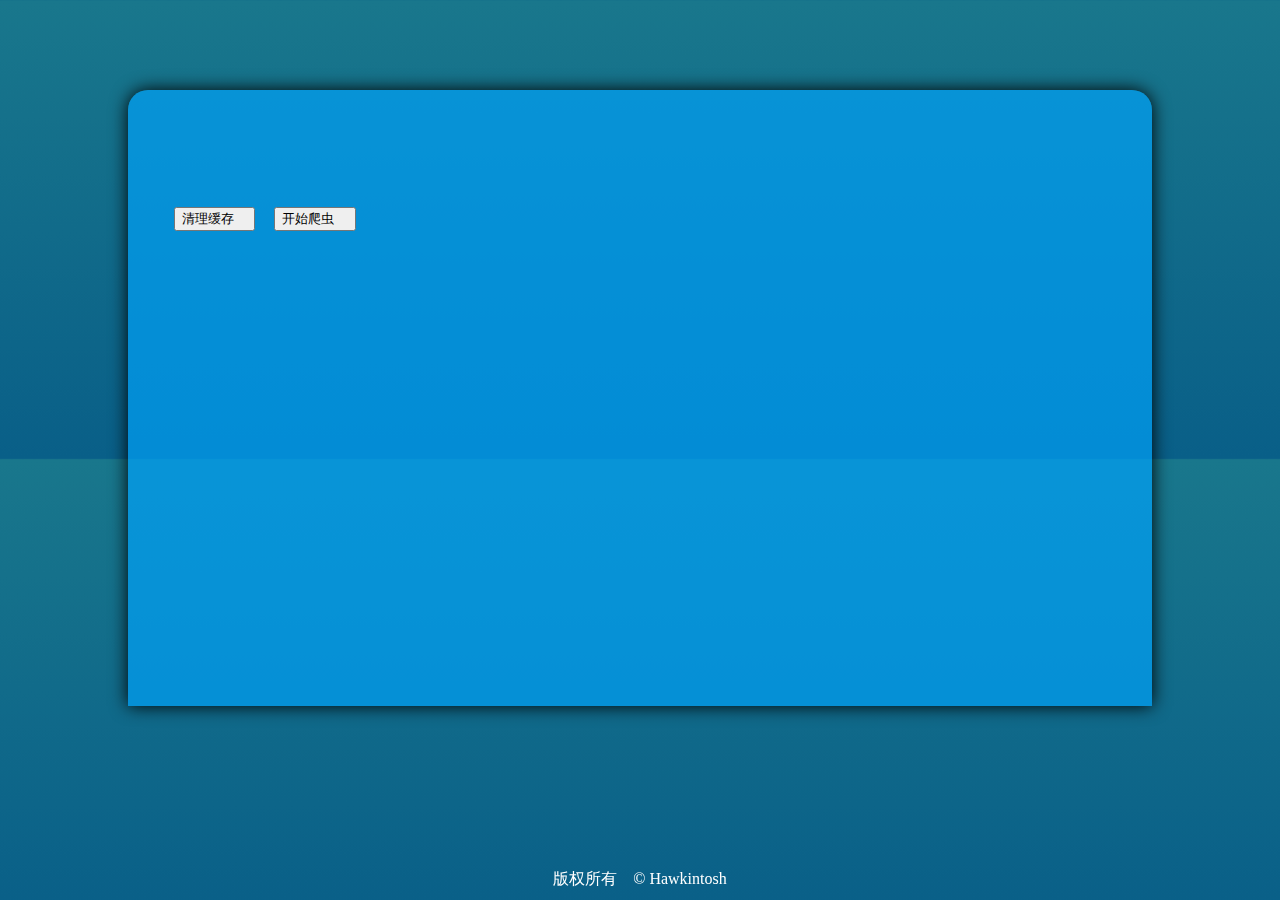
==== src/main/resources/templates/fund.html @ a31b08b2 "更新爬虫Proxy抽象化,爬取ttjj" ====
<!DOCTYPE html>
<html  lang="zh" xmlns:th="http://www.thymeleaf.org">
<html lang="zh" xmlns:th="http://www.w3.org/1999/xhtml">
<head>
    <meta charset="UTF-8">
    <title>天天基金爬虫工具</title>
    <meta http-equiv="refresh" content="60">
    <script src="webjars/jquery/3.1.1/jquery.min.js"></script>
    <script src="webjars/bootstrap/3.3.7/js/bootstrap.min.js"></script>
<!--    <script src="js/three.js"></script>-->
    <link rel="stylesheet" href="webjars/bootstrap/3.3.7/css/bootstrap.min.css"/>
    <link rel="stylesheet" href="lib/layui/css/layui.css"/>
    <style>
        body {
            margin: 0;
            overflow: hidden;
            background: linear-gradient(to bottom, #19778c, #095f88);
            background-size:1400% 300%;
            /*animation: dynamics 6s ease infinite;*/
            /*-webkit-animation: dynamics 6s ease infinite;*/
            /*-moz-animation: dynamics 6s ease infinite;*/
            font-size: 14px;
            /*color: #ffffff;*/
            min-height: 100%;
        }
        .layui-table-tips-c:before {
            position: relative;
            right: 1px;
            bottom: 3px;
        }
        @keyframes dynamics {
            0% {
                background-position: 0% 0%;
            }
            50% {
                background-position: 50% 100%;
            }
            100% {
                background-position: 100% 0%;
            }
        }
        .layui-layer-hui{
            background-color: #22e0ab !important;
            border-radius: 10px;
            color: white !important;
        }

        /*版权样式*/
        .copyright {
            position: fixed;
            bottom: 10px;
            font-size: 16px;
            display: block;
            width: 100%;
            text-align: center;
            color: #ffffff;
        }
        .baseDiv{
            z-index: 9999;
            position: absolute;
            height: 616px;
            width: 80%;
            background-color: rgba(0,165,255,0.65);
            left: 10%;
            top: 10%;
            border-radius:  20px 20px 0px 0px ;
        }
        .shadow-border{
            -webkit-transition: border linear .2s,-webkit-box-shadow linear .5s;
            border-color: rgba(0,0,0,0.6);
            -webkit-box-shadow: 0 0 18px rgb(0 0 0);
        }
        .shinning-border{
            -webkit-transition: border linear .2s,-webkit-box-shadow linear .5s;
            border-color: rgba(9,9,9,0.6);
            -webkit-box-shadow: 0 0 18px rgba(55,255,255,0.22);
        }
        .sigle-search{
            position: absolute;
            margin-left: 2%;
            margin-top: 2%;
            width: 100%;
            height: 20%;
        }
        .sigle-search-answer{
            width: 70%;
            position: absolute;
            right: 5%;
            top: 5%;
            background-color: #ffffff14;
            height: 25%;
            border-radius: 10px;
        }
        .btns{
            position: absolute;
            top: 19%;
            left: 3%;
        }
        .list{
            /*background-color: #ff00001a;*/
            position: absolute;
            top: 30%;
            /*margin-left: 2%;*/
            width: 100%;
            height: 440px;
            /*border-radius: 10px;*/
        }
        h2{
            font-size:22px;
            padding:10px 30px;
            color:#333;
        }
        p{
            font-size:14px;
            padding:10px 30px;
            color:#333;
            text-indent:2em;
            margin: 0;
        }
        hr{
            margin-top: 18px;
            margin-bottom: 18px;
            border: 0;
            border-top: 1px solid #eee;
        }
        .th-wrap .th-text{
            color: black;
        }
        .plugin-action{
            display: inline-block;
            color: steelblue;
            margin-right: 10px;
            cursor: pointer;
            text-decoration: none;
        }
        .bottom-bar{
            background: #f8f8f8;
            padding: 10px;
            margin-top: 10px;
        }
        .bottom-bar button{
            padding: 5px 20px;
            margin-right: 10px;
        }
        .bottom-bar a{
            font-size: 12px;
            padding: 5px 20px;
            margin-right: 10px;
        }
    </style>
</head>

<body>

<div class="baseDiv shadow-border">
<!--    <div class="sigle-search">-->
<!--        <form class="navbar-form navbar-left" >-->
<!--            <div class="form-group">-->
<!--                <input type="text" class="form-control" placeholder="Search" id="searchVal">-->
<!--            </div>-->
<!--            <button type='button' class="btn btn-default" style="margin-left: 15px;" onclick="singleSpider()">查询</button>-->
<!--        </form>-->
<!--        <div class="sigle-search-answer shinning-border">-->
<!--            <span id="searchResult" style="color: white"></span>-->
<!--        </div>-->
<!--    </div>-->

    <div class="btns">
<!--        <button type="button" class="btn btn-default" id="test1">-->
<!--            上传&nbsp;<i class="layui-icon">&#xe67c;</i>-->
<!--        </button>-->
        <button class="btn btn-default" style="margin-left: 15px;" onclick="removeAll()">清理缓存&nbsp;<i class="layui-icon">&#xe9aa;</i></button>
<!--        <button class="btn btn-default" style="margin-left: 15px;" onclick="download()">导出&nbsp;<i class="layui-icon">&#xe655;</i></button>-->
        <button class="btn btn-default" style="margin-left: 15px;" onclick="startSpider()">开始爬虫&nbsp;<i class="layui-icon">&#xe609;</i></button>
<!--        <button class="btn btn-default" style="margin-left: 15px;" th:value="#{refresh}" onclick="doRefresh(this)">自动刷新</button>-->
    </div>

<!--    <div class="mark" style="margin-top: 173px;">-->
<!--        <span direction="left"  behavior="scroll"  scrollamount="8"  >-->
<!--            &nbsp;&nbsp;如果爬出的数据出现大量dataType为888类型的数据,可能被反爬虫机制限制了(或者数据不规范,版本号无法查到数据)     &nbsp;&nbsp;&nbsp;&nbsp;-->
<!--            解决方案: 规范数据或等几个小时再爬并减少单次爬取数据量(200条左右)(手动处理excel合并,可提升单次爬取效率)-->
<!--        </span>-->
<!--    </div>-->

    <div class="list">
        <table class="layui-hide" id="demo" lay-filter="test"></table>
    </div>

</div>
<!--<h1>hello world</h1>-->
<div id="wrap"><canvas id="canvas" width="1920" height="149">    canvas not support</canvas></div>
<div class="copyright">
    <a style="color: #ffffff">版权所有　© Hawkintosh</a>
</div>
<script src="lib/layui/layui.all.js"></script>
<script src="js/background.js"></script>
<script>


    function startSpider(){
        $.ajax({
            //请求方式
            type : "POST",
            //请求的媒体类型
            contentType: "application/json;charset=UTF-8",
            //请求地址
            url : "/fund/startSpider/",
            //数据，json字符串
            // data : ,
            //请求成功
            success : function(result) {
                // layer.alert("成功");
            },
            //请求失败，包含具体的错误信息
            error : function(e){
                console.log(e.status);
                console.log(e.responseText);
            }
        });
        layer.alert("爬虫正在运行中,请耐心等待,不要重复点击按钮避免造成错误,页面将每分钟刷新一次");
    }

    function removeAll(){
        // layer.alert("爬虫正在运行中,请耐心等待,不要重复点击页面按钮避免造成错误");
        layer.confirm('确认清除缓存吗?', {icon: 3, title:'提示'}, function(index) {
            //do something
            $.ajax({
                //请求方式
                type : "POST",
                //请求的媒体类型
                contentType: "application/json;charset=UTF-8",
                //请求地址
                url : "/fund/removeAll/",
                //数据，json字符串
                // data : ,
                //请求成功
                success : function(result) {
                    layer.alert("成功");
                },
                //请求失败，包含具体的错误信息
                error : function(e){
                    console.log(e.status);
                    console.log(e.responseText);
                }
            });
        })
    }


    layui.use([ 'laypage', 'layer', 'table', 'carousel', 'upload', 'element', 'slider'], function(){
        var upload = layui.upload;
        var table = layui.table;
        var laypage = layui.laypage;
        //
        // //执行实例
        // var uploadInst = upload.render({
        //     elem: '#test1' //绑定元素
        //     ,url: '/GbEntity/import/' //上传接口
        //     ,accept: 'file'
        //     ,done: function(res){
        //         console.log(res);
        //         layer.msg('上传成功');
        //         //上传完毕回调
        //     }
        //     ,error: function(){
        //         //请求异常回调
        //     }
        // });
        //执行一个 table 实例
        table.render({
            elem: '#demo'
            ,height: 420
            ,url: '/fund/getAll/' //数据接口
            ,title: '基金表'
            // ,page: true //开启分页
            // ,toolbar: 'default' //开启工具栏，此处显示默认图标，可以自定义模板，详见文档
            // ,totalRow: true //开启合计行
            ,cols: [
                    [ //表头
                {type: 'checkbox', fixed: 'left'}
                ,{field: 'unid', title: '序号', width:200, sort: true, fixed: 'left', totalRowText: '合计：'}
                ,{field: 'name', title: '基金名称', width:200, sort: true}

                // ,{fixed: 'right', width: 165, align:'center', toolbar: '#barDemo'}
             ]
            ]
        });

        //监听行工具事件
        table.on('tool(test)', function(obj){ //注：tool 是工具条事件名，test 是 table 原始容器的属性 lay-filter="对应的值"
            var data = obj.data //获得当前行数据
                ,layEvent = obj.event; //获得 lay-event 对应的值
            if(layEvent === 'detail'){
                layer.msg('查看操作');
            }
        });
    });
</script>
</body>
</html>
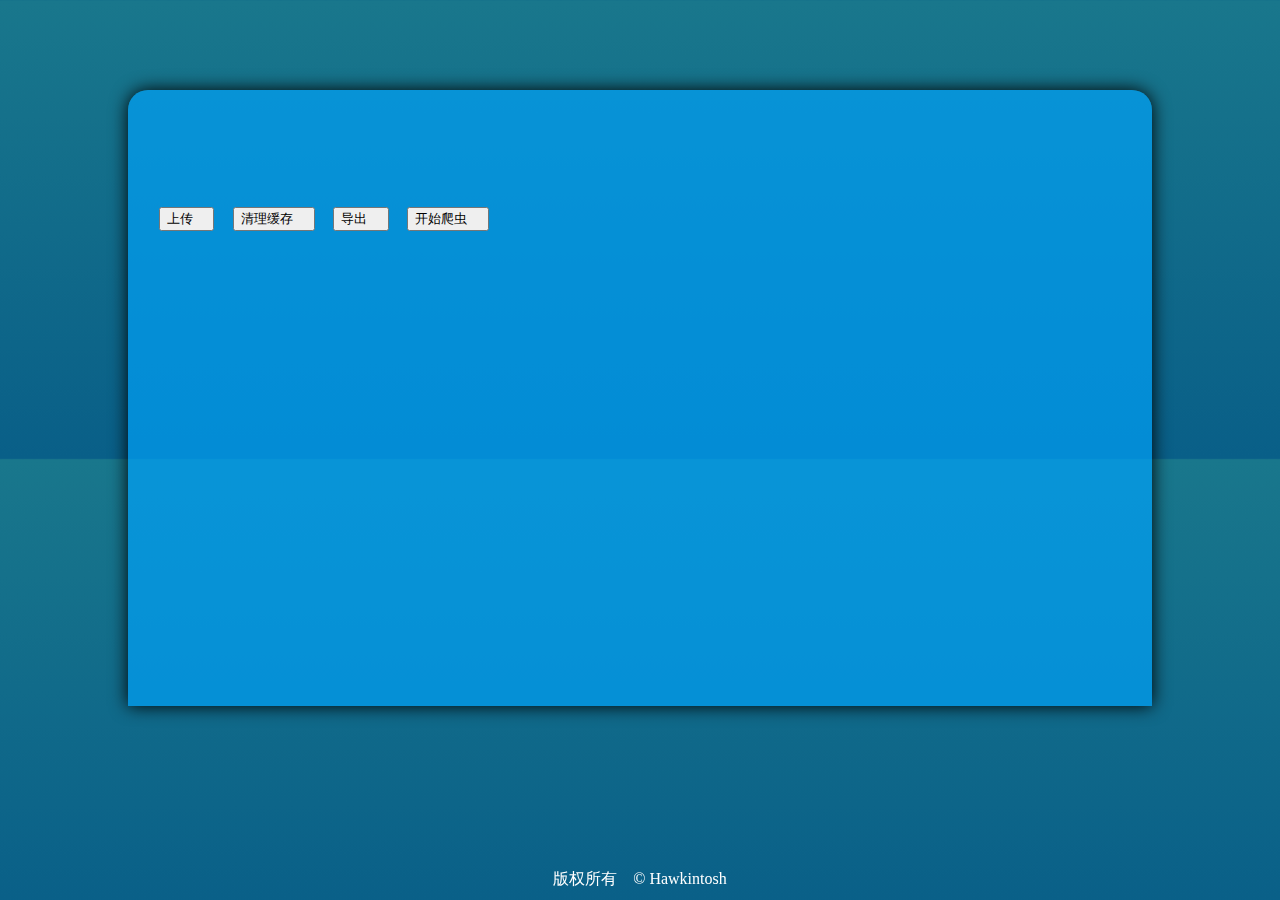
==== commit ef68ce8a: "代码优化" ====
--- a/src/main/resources/templates/fund.html
+++ b/src/main/resources/templates/fund.html
@@ -1,21 +1,22 @@
 <!DOCTYPE html>
-<html  lang="zh" xmlns:th="http://www.thymeleaf.org">
+<html lang="zh" xmlns:th="http://www.thymeleaf.org">
 <html lang="zh" xmlns:th="http://www.w3.org/1999/xhtml">
+
 <head>
     <meta charset="UTF-8">
     <title>天天基金爬虫工具</title>
     <meta http-equiv="refresh" content="60">
     <script src="webjars/jquery/3.1.1/jquery.min.js"></script>
     <script src="webjars/bootstrap/3.3.7/js/bootstrap.min.js"></script>
-<!--    <script src="js/three.js"></script>-->
-    <link rel="stylesheet" href="webjars/bootstrap/3.3.7/css/bootstrap.min.css"/>
-    <link rel="stylesheet" href="lib/layui/css/layui.css"/>
+    <!--    <script src="js/three.js"></script>-->
+    <link rel="stylesheet" href="webjars/bootstrap/3.3.7/css/bootstrap.min.css" />
+    <link rel="stylesheet" href="lib/layui/css/layui.css" />
     <style>
         body {
             margin: 0;
             overflow: hidden;
             background: linear-gradient(to bottom, #19778c, #095f88);
-            background-size:1400% 300%;
+            background-size: 1400% 300%;
             /*animation: dynamics 6s ease infinite;*/
             /*-webkit-animation: dynamics 6s ease infinite;*/
             /*-moz-animation: dynamics 6s ease infinite;*/
@@ -23,23 +24,28 @@
             /*color: #ffffff;*/
             min-height: 100%;
         }
+
         .layui-table-tips-c:before {
             position: relative;
             right: 1px;
             bottom: 3px;
         }
+
         @keyframes dynamics {
             0% {
                 background-position: 0% 0%;
             }
+
             50% {
                 background-position: 50% 100%;
             }
+
             100% {
                 background-position: 100% 0%;
             }
         }
-        .layui-layer-hui{
+
+        .layui-layer-hui {
             background-color: #22e0ab !important;
             border-radius: 10px;
             color: white !important;
@@ -55,34 +61,39 @@
             text-align: center;
             color: #ffffff;
         }
-        .baseDiv{
+
+        .baseDiv {
             z-index: 9999;
             position: absolute;
             height: 616px;
             width: 80%;
-            background-color: rgba(0,165,255,0.65);
+            background-color: rgba(0, 165, 255, 0.65);
             left: 10%;
             top: 10%;
-            border-radius:  20px 20px 0px 0px ;
-        }
-        .shadow-border{
-            -webkit-transition: border linear .2s,-webkit-box-shadow linear .5s;
-            border-color: rgba(0,0,0,0.6);
+            border-radius: 20px 20px 0px 0px;
+        }
+
+        .shadow-border {
+            -webkit-transition: border linear .2s, -webkit-box-shadow linear .5s;
+            border-color: rgba(0, 0, 0, 0.6);
             -webkit-box-shadow: 0 0 18px rgb(0 0 0);
         }
-        .shinning-border{
-            -webkit-transition: border linear .2s,-webkit-box-shadow linear .5s;
-            border-color: rgba(9,9,9,0.6);
-            -webkit-box-shadow: 0 0 18px rgba(55,255,255,0.22);
-        }
-        .sigle-search{
+
+        .shinning-border {
+            -webkit-transition: border linear .2s, -webkit-box-shadow linear .5s;
+            border-color: rgba(9, 9, 9, 0.6);
+            -webkit-box-shadow: 0 0 18px rgba(55, 255, 255, 0.22);
+        }
+
+        .sigle-search {
             position: absolute;
             margin-left: 2%;
             margin-top: 2%;
             width: 100%;
             height: 20%;
         }
-        .sigle-search-answer{
+
+        .sigle-search-answer {
             width: 70%;
             position: absolute;
             right: 5%;
@@ -91,12 +102,14 @@
             height: 25%;
             border-radius: 10px;
         }
-        .btns{
+
+        .btns {
             position: absolute;
             top: 19%;
             left: 3%;
         }
-        .list{
+
+        .list {
             /*background-color: #ff00001a;*/
             position: absolute;
             top: 30%;
@@ -105,44 +118,52 @@
             height: 440px;
             /*border-radius: 10px;*/
         }
-        h2{
-            font-size:22px;
-            padding:10px 30px;
-            color:#333;
-        }
-        p{
-            font-size:14px;
-            padding:10px 30px;
-            color:#333;
-            text-indent:2em;
+
+        h2 {
+            font-size: 22px;
+            padding: 10px 30px;
+            color: #333;
+        }
+
+        p {
+            font-size: 14px;
+            padding: 10px 30px;
+            color: #333;
+            text-indent: 2em;
             margin: 0;
         }
-        hr{
+
+        hr {
             margin-top: 18px;
             margin-bottom: 18px;
             border: 0;
             border-top: 1px solid #eee;
         }
-        .th-wrap .th-text{
+
+        .th-wrap .th-text {
             color: black;
         }
-        .plugin-action{
+
+        .plugin-action {
             display: inline-block;
             color: steelblue;
             margin-right: 10px;
             cursor: pointer;
             text-decoration: none;
         }
-        .bottom-bar{
+
+        .bottom-bar {
             background: #f8f8f8;
             padding: 10px;
             margin-top: 10px;
         }
-        .bottom-bar button{
+
+        .bottom-bar button {
             padding: 5px 20px;
             margin-right: 10px;
         }
-        .bottom-bar a{
+
+        .bottom-bar a {
             font-size: 12px;
             padding: 5px 20px;
             margin-right: 10px;
@@ -152,149 +173,202 @@
 
 <body>
 
-<div class="baseDiv shadow-border">
-<!--    <div class="sigle-search">-->
-<!--        <form class="navbar-form navbar-left" >-->
-<!--            <div class="form-group">-->
-<!--                <input type="text" class="form-control" placeholder="Search" id="searchVal">-->
-<!--            </div>-->
-<!--            <button type='button' class="btn btn-default" style="margin-left: 15px;" onclick="singleSpider()">查询</button>-->
-<!--        </form>-->
-<!--        <div class="sigle-search-answer shinning-border">-->
-<!--            <span id="searchResult" style="color: white"></span>-->
-<!--        </div>-->
-<!--    </div>-->
-
-    <div class="btns">
-<!--        <button type="button" class="btn btn-default" id="test1">-->
-<!--            上传&nbsp;<i class="layui-icon">&#xe67c;</i>-->
-<!--        </button>-->
-        <button class="btn btn-default" style="margin-left: 15px;" onclick="removeAll()">清理缓存&nbsp;<i class="layui-icon">&#xe9aa;</i></button>
-<!--        <button class="btn btn-default" style="margin-left: 15px;" onclick="download()">导出&nbsp;<i class="layui-icon">&#xe655;</i></button>-->
-        <button class="btn btn-default" style="margin-left: 15px;" onclick="startSpider()">开始爬虫&nbsp;<i class="layui-icon">&#xe609;</i></button>
-<!--        <button class="btn btn-default" style="margin-left: 15px;" th:value="#{refresh}" onclick="doRefresh(this)">自动刷新</button>-->
+    <div class="baseDiv shadow-border">
+        <!--    <div class="sigle-search">-->
+        <!--        <form class="navbar-form navbar-left" >-->
+        <!--            <div class="form-group">-->
+        <!--                <input type="text" class="form-control" placeholder="Search" id="searchVal">-->
+        <!--            </div>-->
+        <!--            <button type='button' class="btn btn-default" style="margin-left: 15px;" onclick="singleSpider()">查询</button>-->
+        <!--        </form>-->
+        <!--        <div class="sigle-search-answer shinning-border">-->
+        <!--            <span id="searchResult" style="color: white"></span>-->
+        <!--        </div>-->
+        <!--    </div>-->
+
+        <div class="btns">
+                    <button type="button" class="btn btn-default" id="test1">
+                        上传&nbsp;<i class="layui-icon">&#xe67c;</i>
+                    </button>
+            <button class="btn btn-default" style="margin-left: 15px;" onclick="removeAll()">清理缓存&nbsp;<i
+                    class="layui-icon">&#xe9aa;</i></button>
+                    <button class="btn btn-default" style="margin-left: 15px;" onclick="download()">导出&nbsp;<i class="layui-icon">&#xe655;</i></button>
+            <button class="btn btn-default" style="margin-left: 15px;" onclick="startSpider()">开始爬虫&nbsp;<i
+                    class="layui-icon">&#xe609;</i></button>
+<!--                    <button class="btn btn-default" style="margin-left: 15px;" th:value="#{refresh}" onclick="doRefresh(this)">自动刷新</button>-->
+        </div>
+
+        <!--    <div class="mark" style="margin-top: 173px;">-->
+        <!--        <span direction="left"  behavior="scroll"  scrollamount="8"  >-->
+        <!--            &nbsp;&nbsp;如果爬出的数据出现大量dataType为888类型的数据,可能被反爬虫机制限制了(或者数据不规范,版本号无法查到数据)     &nbsp;&nbsp;&nbsp;&nbsp;-->
+        <!--            解决方案: 规范数据或等几个小时再爬并减少单次爬取数据量(200条左右)(手动处理excel合并,可提升单次爬取效率)-->
+        <!--        </span>-->
+        <!--    </div>-->
+
+        <div class="list">
+            <table class="layui-hide" id="demo" lay-filter="test"></table>
+        </div>
+
     </div>
-
-<!--    <div class="mark" style="margin-top: 173px;">-->
-<!--        <span direction="left"  behavior="scroll"  scrollamount="8"  >-->
-<!--            &nbsp;&nbsp;如果爬出的数据出现大量dataType为888类型的数据,可能被反爬虫机制限制了(或者数据不规范,版本号无法查到数据)     &nbsp;&nbsp;&nbsp;&nbsp;-->
-<!--            解决方案: 规范数据或等几个小时再爬并减少单次爬取数据量(200条左右)(手动处理excel合并,可提升单次爬取效率)-->
-<!--        </span>-->
-<!--    </div>-->
-
-    <div class="list">
-        <table class="layui-hide" id="demo" lay-filter="test"></table>
+    <!--<h1>hello world</h1>-->
+    <div id="wrap"><canvas id="canvas" width="1920" height="149"> canvas not support</canvas></div>
+    <div class="copyright">
+        <a style="color: #ffffff">版权所有　© Hawkintosh</a>
     </div>
-
-</div>
-<!--<h1>hello world</h1>-->
-<div id="wrap"><canvas id="canvas" width="1920" height="149">    canvas not support</canvas></div>
-<div class="copyright">
-    <a style="color: #ffffff">版权所有　© Hawkintosh</a>
-</div>
-<script src="lib/layui/layui.all.js"></script>
-<script src="js/background.js"></script>
-<script>
-
-
-    function startSpider(){
-        $.ajax({
-            //请求方式
-            type : "POST",
-            //请求的媒体类型
-            contentType: "application/json;charset=UTF-8",
-            //请求地址
-            url : "/fund/startSpider/",
-            //数据，json字符串
-            // data : ,
-            //请求成功
-            success : function(result) {
-                // layer.alert("成功");
-            },
-            //请求失败，包含具体的错误信息
-            error : function(e){
-                console.log(e.status);
-                console.log(e.responseText);
-            }
-        });
-        layer.alert("爬虫正在运行中,请耐心等待,不要重复点击按钮避免造成错误,页面将每分钟刷新一次");
-    }
-
-    function removeAll(){
-        // layer.alert("爬虫正在运行中,请耐心等待,不要重复点击页面按钮避免造成错误");
-        layer.confirm('确认清除缓存吗?', {icon: 3, title:'提示'}, function(index) {
-            //do something
+    <script src="lib/layui/layui.all.js"></script>
+    <script src="js/background.js"></script>
+    <script>
+        function download() {
+            window.location.href="/fund/download";
+        }
+        function startSpider() {
             $.ajax({
                 //请求方式
-                type : "POST",
+                type: "POST",
                 //请求的媒体类型
                 contentType: "application/json;charset=UTF-8",
                 //请求地址
-                url : "/fund/removeAll/",
+                url: "/fund/startSpider/",
                 //数据，json字符串
                 // data : ,
                 //请求成功
-                success : function(result) {
-                    layer.alert("成功");
+                success: function (result) {
+                    // layer.alert("成功");
                 },
                 //请求失败，包含具体的错误信息
-                error : function(e){
+                error: function (e) {
                     console.log(e.status);
                     console.log(e.responseText);
                 }
             });
-        })
-    }
-
-
-    layui.use([ 'laypage', 'layer', 'table', 'carousel', 'upload', 'element', 'slider'], function(){
-        var upload = layui.upload;
-        var table = layui.table;
-        var laypage = layui.laypage;
-        //
-        // //执行实例
-        // var uploadInst = upload.render({
-        //     elem: '#test1' //绑定元素
-        //     ,url: '/GbEntity/import/' //上传接口
-        //     ,accept: 'file'
-        //     ,done: function(res){
-        //         console.log(res);
-        //         layer.msg('上传成功');
-        //         //上传完毕回调
-        //     }
-        //     ,error: function(){
-        //         //请求异常回调
-        //     }
-        // });
-        //执行一个 table 实例
-        table.render({
-            elem: '#demo'
-            ,height: 420
-            ,url: '/fund/getAll/' //数据接口
-            ,title: '基金表'
-            // ,page: true //开启分页
-            // ,toolbar: 'default' //开启工具栏，此处显示默认图标，可以自定义模板，详见文档
-            // ,totalRow: true //开启合计行
-            ,cols: [
+            layer.alert("爬虫正在运行中,请耐心等待,不要重复点击按钮避免造成错误,页面将每分钟刷新一次");
+        }
+
+        function removeAll() {
+            // layer.alert("爬虫正在运行中,请耐心等待,不要重复点击页面按钮避免造成错误");
+            layer.confirm('确认清除缓存吗?', {
+                icon: 3,
+                title: '提示'
+            }, function (index) {
+                //do something
+                $.ajax({
+                    //请求方式
+                    type: "POST",
+                    //请求的媒体类型
+                    contentType: "application/json;charset=UTF-8",
+                    //请求地址
+                    url: "/fund/removeAll/",
+                    //数据，json字符串
+                    // data : ,
+                    //请求成功
+                    success: function (result) {
+                        layer.alert("成功");
+                    },
+                    //请求失败，包含具体的错误信息
+                    error: function (e) {
+                        console.log(e.status);
+                        console.log(e.responseText);
+                    }
+                });
+            })
+        }
+
+
+        layui.use(['laypage', 'layer', 'table', 'carousel', 'upload', 'element', 'slider'], function () {
+            var upload = layui.upload;
+            var table = layui.table;
+            var laypage = layui.laypage;
+            //
+            // //执行实例
+            var uploadInst = upload.render({
+                elem: '#test1' //绑定元素
+                ,url: '/fund/import/' //上传接口
+                ,accept: 'file'
+                ,done: function(res){
+                    console.log(res);
+                    layer.msg('上传成功');
+                    //上传完毕回调
+                }
+                ,error: function(){
+                    //请求异常回调
+                }
+            });
+            //执行一个 table 实例
+            table.render({
+                elem: '#demo',
+                height: 420,
+                url: '/fund/getAll/' //数据接口
+                    ,
+                title: '基金表'
+                    // ,page: true //开启分页
+                    // ,toolbar: 'default' //开启工具栏，此处显示默认图标，可以自定义模板，详见文档
+                    // ,totalRow: true //开启合计行
+                    ,
+                cols: [
                     [ //表头
-                {type: 'checkbox', fixed: 'left'}
-                ,{field: 'unid', title: '序号', width:200, sort: true, fixed: 'left', totalRowText: '合计：'}
-                ,{field: 'name', title: '基金名称', width:200, sort: true}
-
-                // ,{fixed: 'right', width: 165, align:'center', toolbar: '#barDemo'}
-             ]
-            ]
+                        {
+                            type: 'checkbox',
+                            fixed: 'left'
+                        }, {
+                            field: 'unid',
+                            title: '序号',
+                            width: 200,
+                            sort: true,
+                            fixed: 'left',
+                            totalRowText: '合计：'
+                        }, {
+                            field: 'name',
+                            title: '基金名称',
+                            width: 200,
+                            sort: true
+                        }, {
+                        field: 'fundType',
+                        title: '基金类型',
+                        width: 200,
+                        sort: true
+                        }, {
+                            field: 'fundRisk',
+                            title: '基金风险',
+                            width: 150,
+                            sort: true
+                        }, {
+                            field: 'fundScope',
+                            title: '基金规模',
+                            width: 150,
+                            sort: true
+                        }, {
+                        field: 'fundManager',
+                        title: '基金经理',
+                        width: 150,
+                        sort: true
+                        }, {
+                            field: 'fundRank',
+                            title: '基金评级',
+                            width: 200,
+                            sort: true
+                        }, {
+                            field: 'startDate',
+                            title: '开始时间',
+                            width: 200,
+                            sort: true
+                        }
+
+                        // ,{fixed: 'right', width: 165, align:'center', toolbar: '#barDemo'}
+                    ]
+                ]
+            });
+
+            //监听行工具事件
+            table.on('tool(test)', function (obj) { //注：tool 是工具条事件名，test 是 table 原始容器的属性 lay-filter="对应的值"
+                var data = obj.data //获得当前行数据
+                    ,
+                    layEvent = obj.event; //获得 lay-event 对应的值
+                if (layEvent === 'detail') {
+                    layer.msg('查看操作');
+                }
+            });
         });
-
-        //监听行工具事件
-        table.on('tool(test)', function(obj){ //注：tool 是工具条事件名，test 是 table 原始容器的属性 lay-filter="对应的值"
-            var data = obj.data //获得当前行数据
-                ,layEvent = obj.event; //获得 lay-event 对应的值
-            if(layEvent === 'detail'){
-                layer.msg('查看操作');
-            }
-        });
-    });
-</script>
+    </script>
 </body>
-</html>
+
+</html>